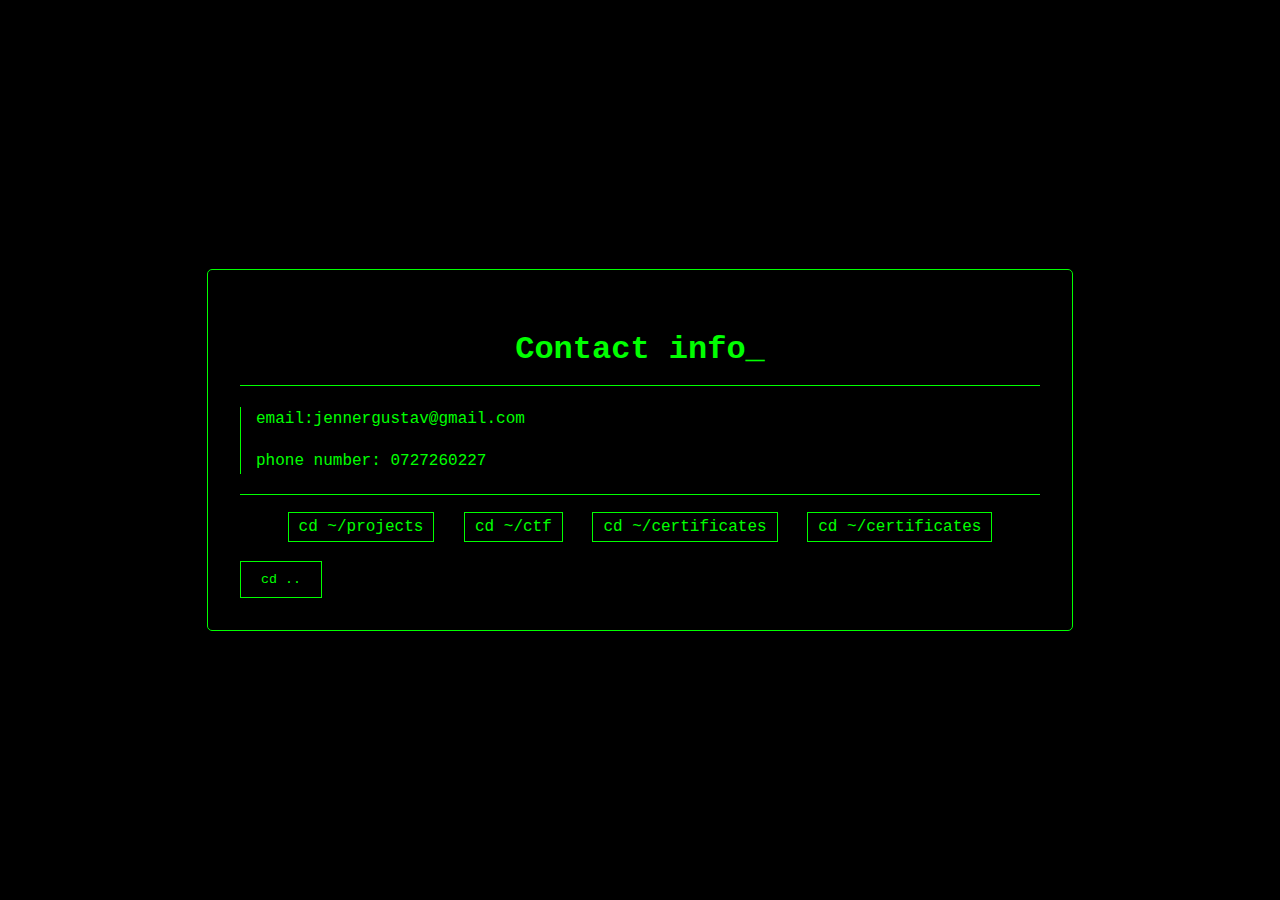
==== contactme.html @ 9273534e "made website more static removed interactive terminal" ====
<!DOCTYPE html>
<html>
<head>
    <title>Contact info</title>
    <link rel="stylesheet" href="styles.css">
</head>
<body>
    <div class="terminal-container">
        <h1>Contact info<span class="cursor">_</span></h1>
        <div class="content-item">
            <p>email:jennergustav@gmail.com</p>
            <p>phone number: 0727260227</p>
        </div>
        <div class="nav-container">
            <a href="projects.html" class="nav-link">cd ~/projects</a>
            <a href="ctf.html" class="nav-link">cd ~/ctf</a>
            <a href="certificates.html" class="nav-link">cd ~/certificates</a>
            <a href="index.html" class="nav-link">cd ~/certificates</a>
        </div>
        <button class="back-button" onclick="window.history.back()">cd ..</button>
    </div>
</body>
</html>
---- styles.css ----
/* Terminal Theme Styles */
body {
    background-color: black;
    color: lime;
    font-family: 'Courier New', Courier, monospace;
    display: flex;
    flex-direction: column;
    align-items: center;
    justify-content: center;
    height: 100vh;
    margin: 0;
    line-height: 1.6;
}

.terminal-container {
    background-color: rgba(0, 0, 0, 0.8);
    padding: 2rem;
    border: 1px solid lime;
    border-radius: 5px;
    width: 80%;
    max-width: 800px;
}

h1 {
    color: lime;
    border-bottom: 1px solid lime;
    padding-bottom: 10px;
    width: 100%;
    text-align: center;
}

.back-button {
    background-color: black;
    color: lime;
    border: 1px solid lime;
    padding: 10px 20px;
    cursor: pointer;
    margin-top: 20px;
    font-family: 'Courier New', Courier, monospace;
    transition: all 0.3s ease;
}

.back-button:hover {
    background-color: lime;
    color: black;
}

.cursor {
    animation: blink 1s infinite;
}

@keyframes blink {
    0%, 100% { opacity: 1; }
    50% { opacity: 0; }
}

/* Content Item Styles */
.content-item {
    margin-bottom: 20px;
    border-left: 1px solid lime;
    padding-left: 15px;
}

/* Navigation Styles */
.nav-container {
    margin-top: 20px;
    padding-top: 20px;
    border-top: 1px solid lime;
    width: 100%;
    text-align: center;
}

.nav-link {
    color: lime;
    text-decoration: none;
    margin: 0 10px;
    padding: 5px 10px;
    border: 1px solid lime;
    transition: all 0.3s ease;
}

.nav-link:hover {
    background-color: lime;
    color: black;
}
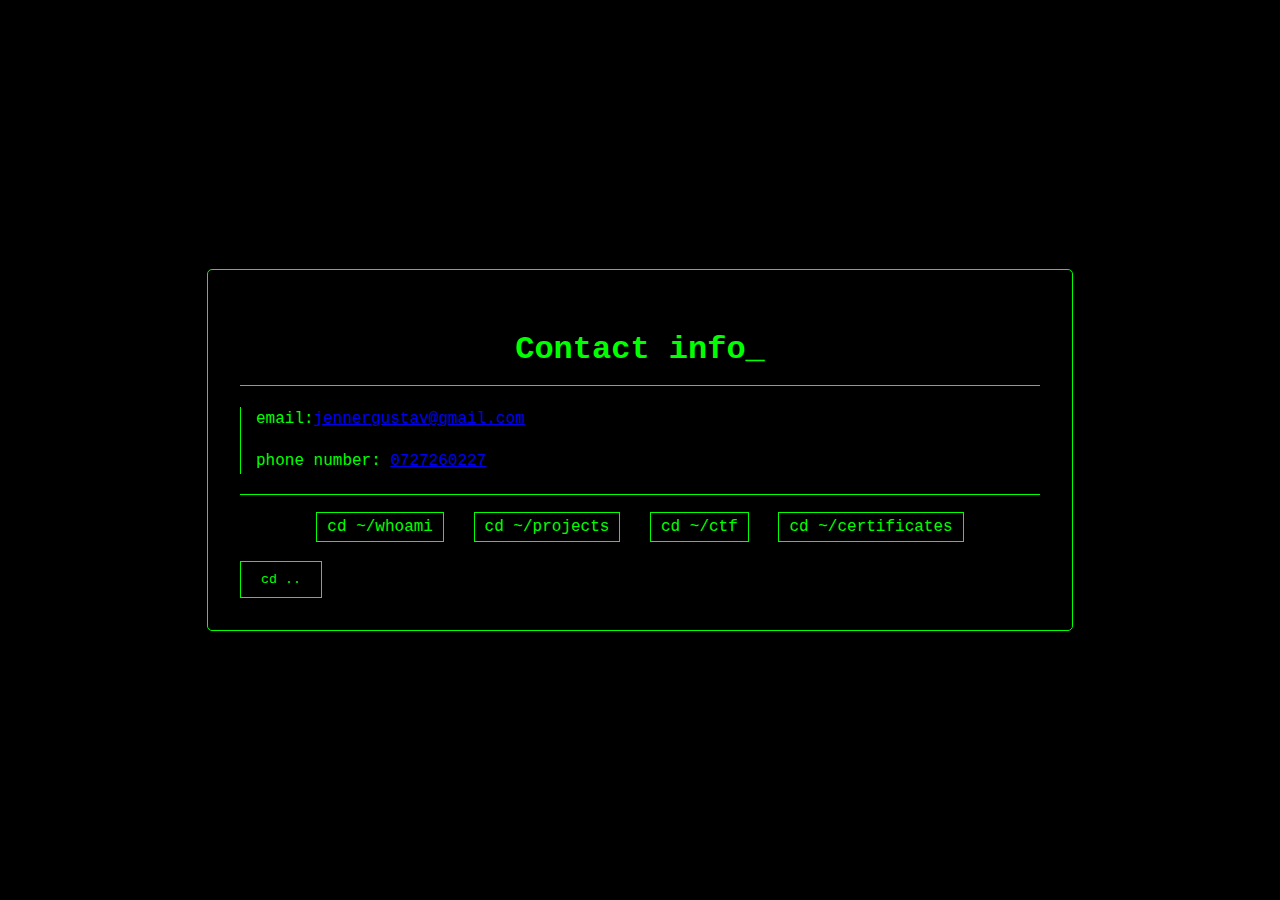
==== commit 5cd80dcc: "fixed some stuff" ====
--- a/contactme.html
+++ b/contactme.html
@@ -8,14 +8,15 @@
     <div class="terminal-container">
         <h1>Contact info<span class="cursor">_</span></h1>
         <div class="content-item">
-            <p>email:jennergustav@gmail.com</p>
-            <p>phone number: 0727260227</p>
+            <p>email:<a href="mailto:jennergustav@gmail.com">jennergustav@gmail.com</a></p>
+            <p>phone number: <a href="tel:0727260227">0727260227</a></p>
         </div>
         <div class="nav-container">
+            <a href="index.html" class="nav-link">cd ~/whoami</a>
             <a href="projects.html" class="nav-link">cd ~/projects</a>
             <a href="ctf.html" class="nav-link">cd ~/ctf</a>
             <a href="certificates.html" class="nav-link">cd ~/certificates</a>
-            <a href="index.html" class="nav-link">cd ~/certificates</a>
+            
         </div>
         <button class="back-button" onclick="window.history.back()">cd ..</button>
     </div>
